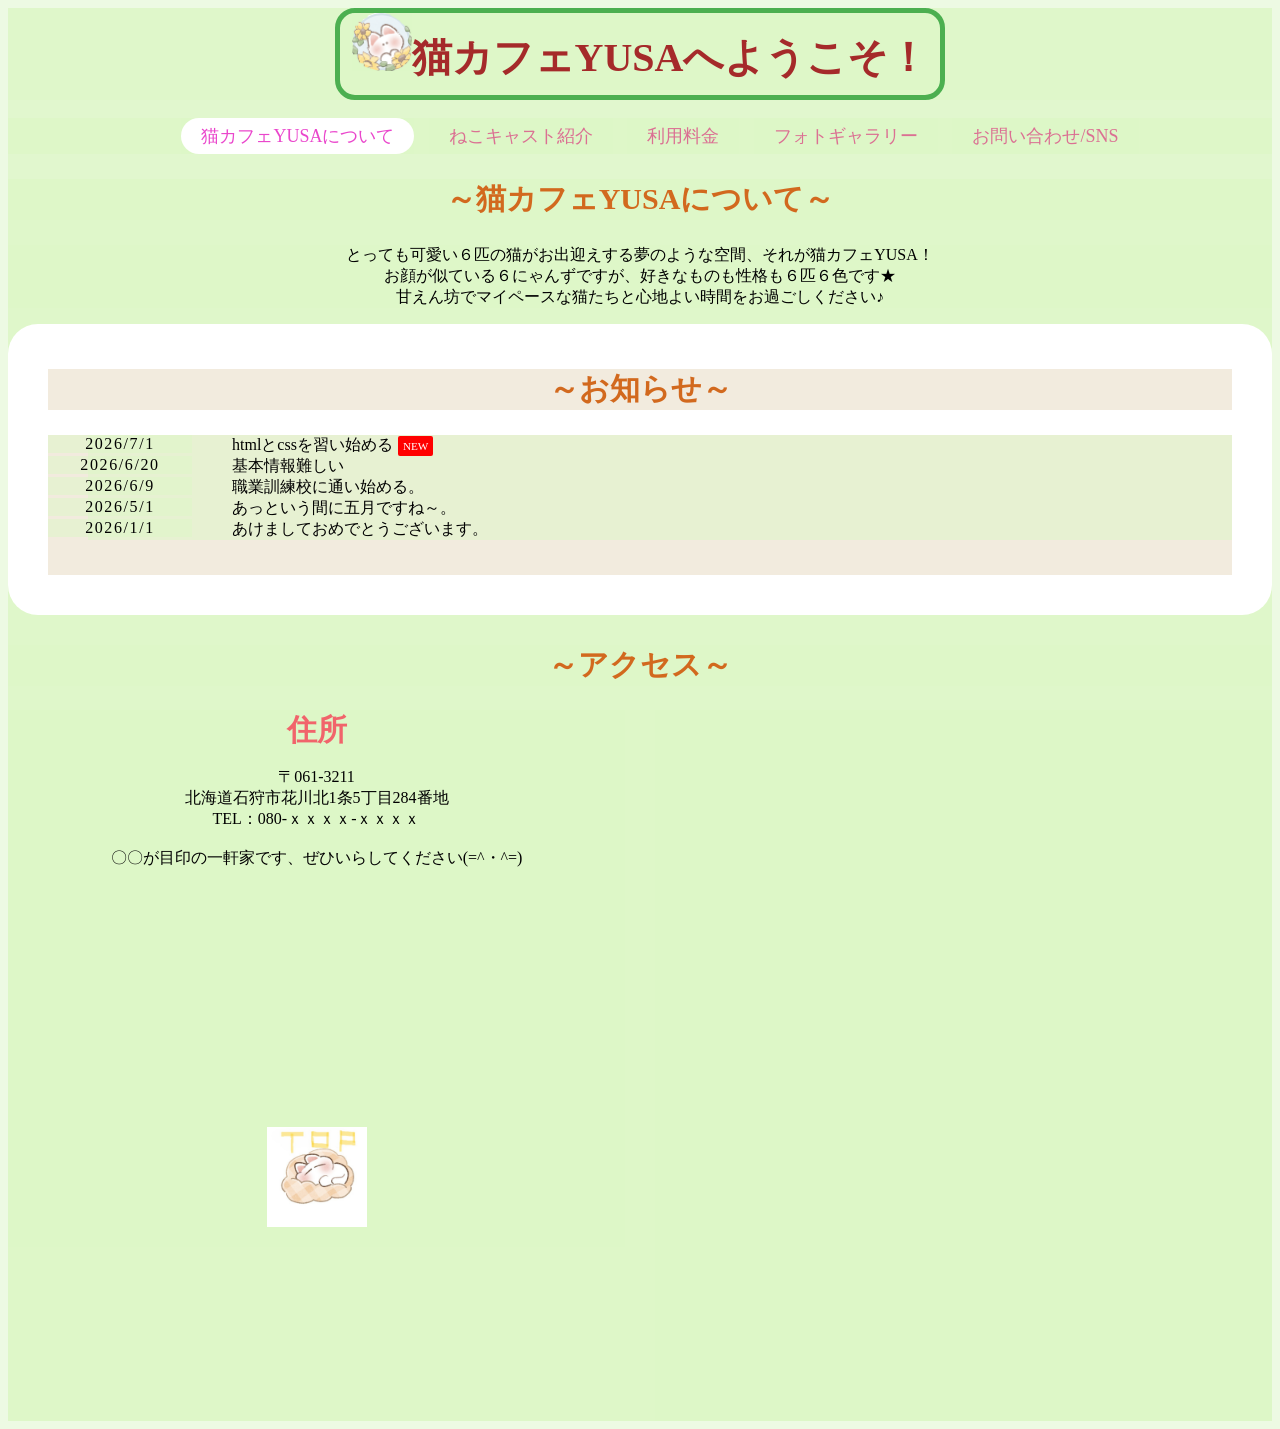
==== index.html @ c288d553 "Rename nekocyanHPhome.html to index.html" ====
<!DOCTYPE html>
<html lang="ja">
    <head>
        <meta charset="UTF-8">
        <meta name="robots" content="noindex,nofollow">
        <title>猫カフェYUSAへようこそ！</title>
        <link rel="stylesheet" href="./nekoHP.css">
        <link rel="preconnect" href="https://fonts.googleapis.com">
<link rel="preconnect" href="https://fonts.gstatic.com" crossorigin>
<link href="https://fonts.googleapis.com/css2?family=DotGothic16&family=M+PLUS+1p&family=RocknRoll+One&family=Zen+Kurenaido&display=swap" rel="stylesheet">
    <link rel="shortcut icon" href="./images/長毛種猫2026-07-28 141146.png">
</head>
    <body class="home">
      <div id="container">
      <header>
      <h1 id="logo"><img src="./images/スクリーンショット 2026-07-24 154748.png" alt="ひまわりねこ" width="60px">猫カフェYUSAへようこそ！</h1>
      </header>
      <nav id="menubar">
       <ul>
        <li class="current"><a href="./nekocyanHPhome.html">猫カフェYUSAについて</a></li>
        <li><a href="./nekocast.html">ねこキャスト紹介</a></li>
        <li><a href="./nekocash.html">利用料金</a></li>
        <li><a href="./nekogallery.html">フォトギャラリー</a></li>
        <li><a href="./nekoform.html">お問い合わせ/SNS</a></li>
       </ul>
      </nav>
            <main>
             <h2>～猫カフェYUSAについて～</h2>
             <p>とっても可愛い６匹の猫がお出迎えする夢のような空間、それが猫カフェYUSA！<br>
                お顔が似ている６にゃんずですが、好きなものも性格も６匹６色です★<br>
             甘えん坊でマイペースな猫たちと心地よい時間をお過ごしください♪</p>
             <section id="new" class="box1">
             <h2 class="osirase">～お知らせ～</h2>
             <dl class="osirase">
             <dt>2026/7/1</dt>
             <dd>htmlとcssを習い始める<span class="newicon">NEW</span></dd>
             <dt>2026/6/20</dt>
             <dd>基本情報難しい</dd>
             <dt>2026/6/9</dt>
             <dd>職業訓練校に通い始める。</dd>
             <dt>2026/5/1</dt>
             <dd>あっという間に五月ですね～。</dd>
             <dt>2026/1/1</dt>
             <dd>あけましておめでとうございます。</dd>
             </dl>
             </section>
             <h2>～アクセス～</h2>
             <div class="access">
             <div class="address">
             <h3>住所</h3>
              <p>
             〒061-3211<br>
              北海道石狩市花川北1条5丁目284番地<br>
              TEL：080-ｘｘｘｘ-ｘｘｘｘ<br>
              <br>
              〇〇が目印の一軒家です、ぜひいらしてください(=^・^=)<br>
              <br>
              <p id="topneko"><a href="#" class="page-top"><img src="./images/クッションで眠る猫さん.jpg" alt="寝ねこ" width="100px"></a></p>
              </p>
            </div>
             <div class="map">
               <iframe
                src="https://www.google.com/maps/embed?pb=!1m18!1m12!1m3!1d2910.790906003731!2d141.30810117597434!3d43.15091987113045!2m3!1f0!2f0!3f0!3m2!1i1024!2i768!4f13.1!3m3!1m2!1s0x5f0b25ce1c0870a3%3A0xa1f7af5924548ea9!2z44CSMDYxLTMyMTEg5YyX5rW36YGT55-z54up5biC6Iqx5bed5YyX77yR5p2h77yV5LiB55uu77yS77yY77yU!5e0!3m2!1sja!2sjp!4v1784771368321!5m2!1sja!2sjp"
                width="100%"
                style="border:0;"
                allowfullscreen=""
                loading="lazy">
                </iframe>
              </div>
             </div>
            </main>
        </div>
    </body>
</html>
---- nekoHP.css ----
@charset "UTF-8";

h1{
    color: brown;
    font-size: 40px;
    padding-bottom: 10px;
}

#logo{
  width: 600px;
  margin: 0 auto;
}


body{
  font-family: "Hachi Maru Pop", cursive;
  font-weight: 400;
  font-style: normal;
}

*{
  text-align: center;
}

*{
  background-color: rgb(221 247 200/0.5);
}

h2{
  font-size: 30px;
    color: chocolate;
}

/*ブロック全体の設定*/
#new dl {
	height: 140px;	/*高さ。内様がこれを超えるとスクロールバーが出ます。*/
	overflow: auto;
	margin-bottom: 20px;
}
/*日付設定*/
#new dt {
	float:inline-start;
	width: 9em;
	letter-spacing: 0.1em;
}
/*記事設定*/
#new dd {
  text-align: left;
	padding-left: 9rem;
}

.box1 {
	overflow: hidden;position: relative;
	padding: 20px 40px;		/*上下、左右へのボックス内の余白*/
	border-radius: 30px;	/*角丸のサイズ。この１行を削除すると、通常の長方形になります。*/
	margin-bottom: 30px;	/*下に空けるスペース*/
	background: #fff;		/*背景色*/
}
/*bg1タイプの背景色*/
.bg1 {
	background: #ede9e2;	/*背景色*/
}
/*bg2タイプの背景色*/
.bg2 {
	background: transparent;	/*背景を透明にする*/
	border: 2px dashed #fff;	/*枠線の幅、線種、色*/
}

.osirase{
  background-color: rgb(242, 235, 222);
}


.newicon {
	font-size: 70%;
	display: inline-block;
	line-height: 1.5;
	padding: 2px 5px;
	border-radius: 2px;
	margin: 0px 5px;
	vertical-align: text-top;
	background: #F00;	/*背景色*/
	color: #FFF;		/*文字色*/
}

.access {
  display: flex;
  gap: 30px;
  align-items: flex-start;
}

.address {
  flex: 5;
  min-width: 0;
}

.map {
  flex: 5;
  min-width: 0;
}

.map iframe {
  width: 100%;
  height: 220px;
  display: block;
}
@media screen and (max-width: 768px) {
  .access {
    flex-direction: column;
  }

  .address,
  .map {
    width: 100%;
  }
}

#topneko{
  margin-top: 15rem;
}

.profile{
  display: flex;
  align-items: flex-start; /* 上揃えなら flex-start */
  gap: 20px;           /* 画像と文章の間隔 */
}

.profile img {
  width: 300px;
  height: auto;
}

.text {
  flex: 1;
}

h1,.photo {
  border: 5px solid #4CAF50;
  border-radius: 20px;
}

h3{
  font-size: 30px;
  color: rgb(241, 100, 107);
  margin: 0;
  padding: 0;
}

.map {
    position: relative;
    width: 100%;
    padding-bottom: 56.25%;
}

.map iframe {
    position: absolute;
    width: 100%;
    height: 100%;
    border: 0;
}

/*メニューブロック全体への指定*/
#menubar {
	line-height: 2;
	text-align: center;
	font-size: 18px;	/*文字サイズ*/	
}
/*メニュー１個あたりの指定*/
#menubar li {
	display: inline-block;	/*横並びにする指定*/
	margin: 0px 5px;			/*上下、左右へのメニューの外側にとる余白*/
}
#menubar li a {
	text-decoration: none;display: block; 
	padding: 0px 20px;	/*上下、左右へのメニューの内側にとる余白*/
}

#menubar li a:link,a:visited{
  color: palevioletred;
}

/*現在表示中(current)と、マウスオン時の指定*/
#menubar li.current a, #menubar li a:hover {
	background: #fff;	/*背景色*/
	color: #ea46cc;			/*文字色*/
	border-radius: 100px;	/*角丸のサイズ。大きめであれば適当で構いません。この１行を削除すると、長方形になります。*/
}

.fade-slideshow {
  width: 600px;
  height: 400px;
  position: relative;
  overflow: hidden;

  margin: 0 auto;

  border: 12px solid #d8b48a;
  border-radius: 15px;
  box-shadow:
    0 4px 10px rgba(0,0,0,0.25),
    inset 0 0 5px rgba(255,255,255,0.8);
} 

.photo-frame {
  position: absolute;
  width: 100%;
  height: 100%;
  top: 0;
  left: 0;

  z-index: 10;
  pointer-events: none;
}

.bnto-table-rounded {
  width: 50%; border-collapse: collapse; background: #f9f4f4;
  height: 300px;
  border-radius: 14px; overflow: hidden;
  border: 2px solid hsl(327 50% 40% / 0.16);
  margin: 0 auto;
  margin-top: 3rem;
}
.bnto-table-rounded th {
  background: hsla(228, 78%, 60%, 0.16);
  color: hsl(328, 81%, 21%);
  text-align: center; padding: 9px 13px;
}
.bnto-table-rounded td { padding: 9px 13px; 
border: 1px solid black;}
.bnto-table-rounded tbody tr + tr td { border: 1px solid black; }
.bnto-table-rounded tbody tr{
  background-color:whitesmoke;
}

.youbi{
  font-size: 25px;
}
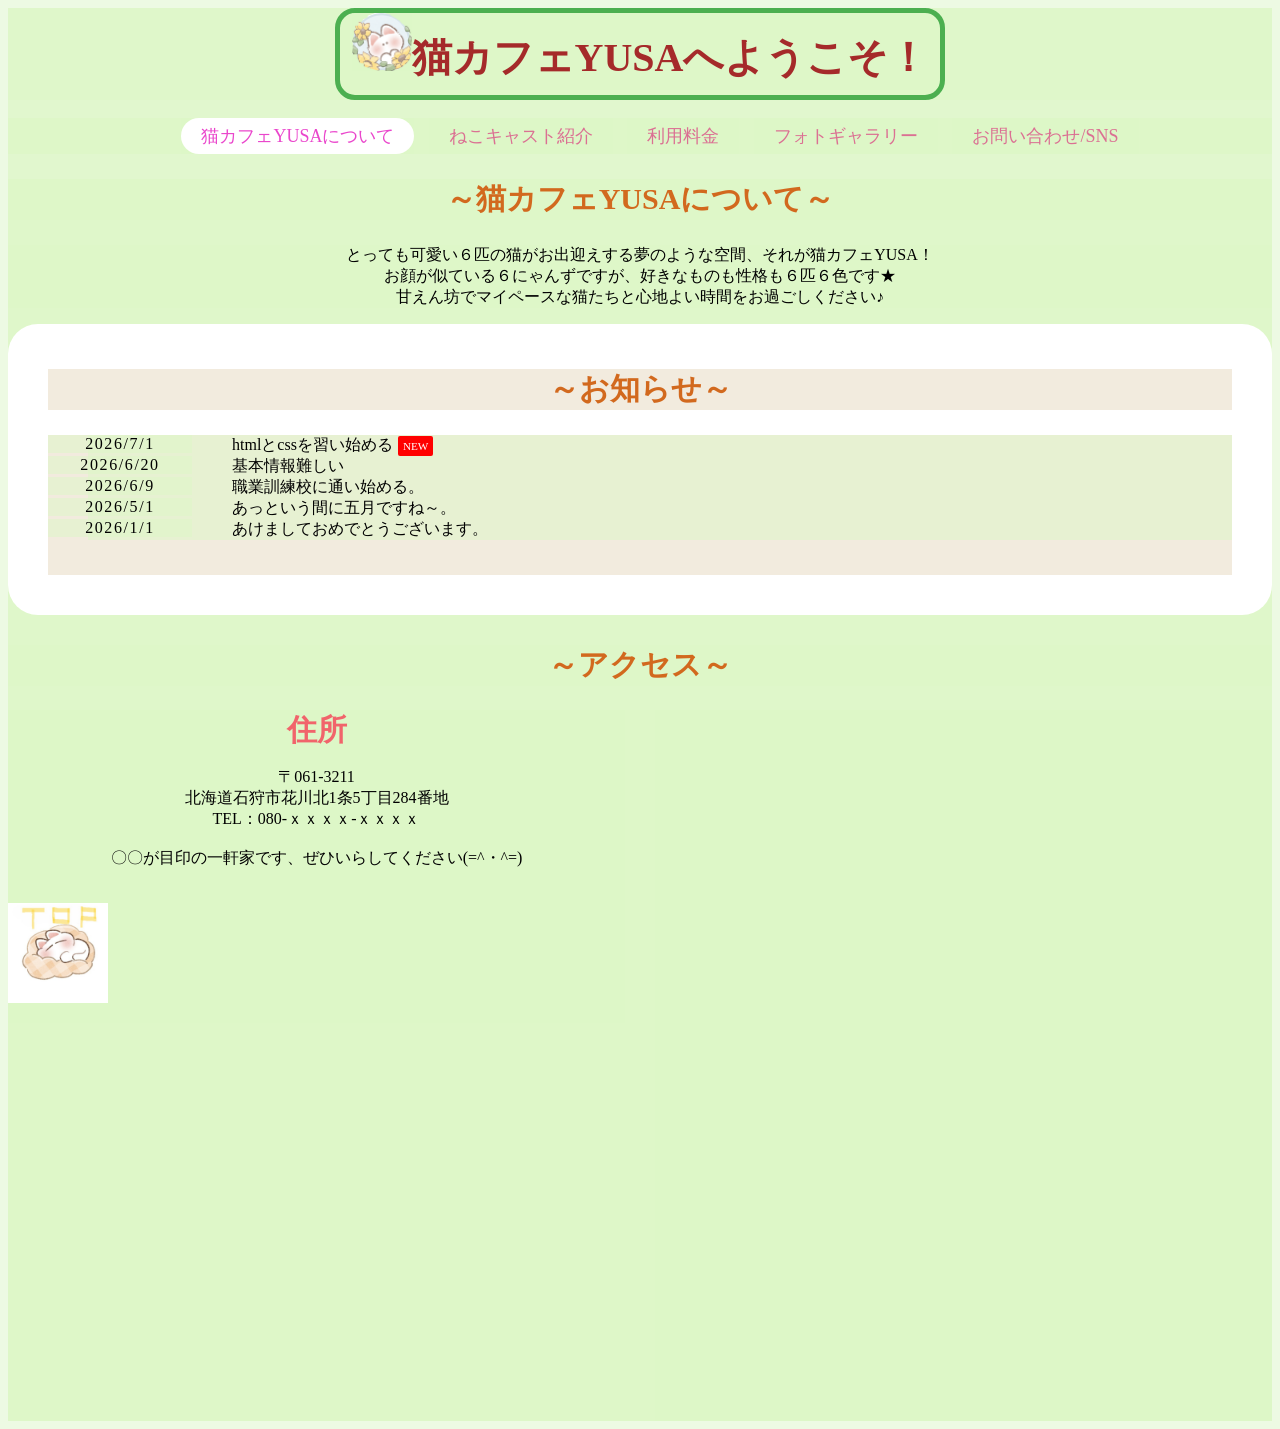
==== commit 53dd022e: "スマホ対応 スマホ対応" ====
--- a/index.html
+++ b/index.html
@@ -3,6 +3,7 @@
     <head>
         <meta charset="UTF-8">
         <meta name="robots" content="noindex,nofollow">
+        <meta name="viewport" content="width=device-width, initial-scale=1.0">
         <title>猫カフェYUSAへようこそ！</title>
         <link rel="stylesheet" href="./nekoHP.css">
         <link rel="preconnect" href="https://fonts.googleapis.com">
@@ -17,7 +18,7 @@
       </header>
       <nav id="menubar">
        <ul>
-        <li class="current"><a href="./nekocyanHPhome.html">猫カフェYUSAについて</a></li>
+        <li class="current"><a href="./index.html">猫カフェYUSAについて</a></li>
         <li><a href="./nekocast.html">ねこキャスト紹介</a></li>
         <li><a href="./nekocash.html">利用料金</a></li>
         <li><a href="./nekogallery.html">フォトギャラリー</a></li>
--- a/nekoHP.css
+++ b/nekoHP.css
@@ -116,7 +116,10 @@
 }
 
 #topneko{
-  margin-top: 15rem;
+  position: fixed
+  right:auto;
+  top:300px;
+  margin-right:700px;
 }
 
 .profile{
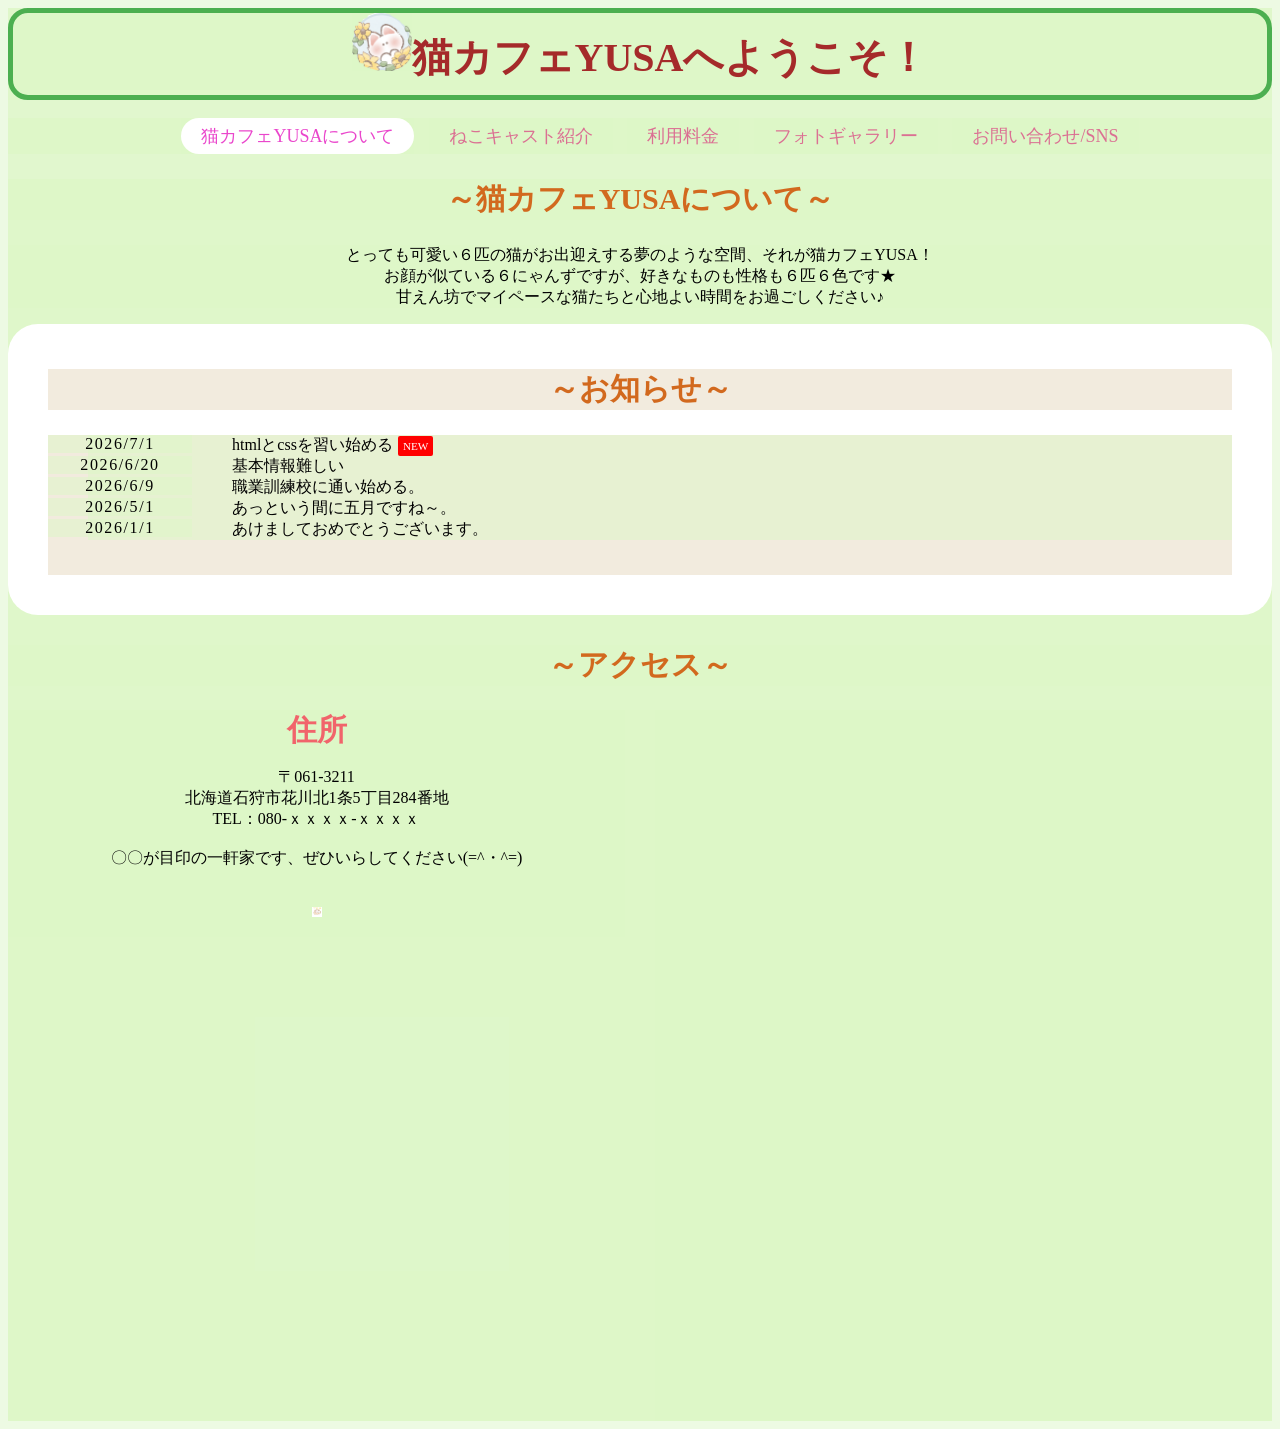
==== commit 5c318971: "Update index.html" ====
--- a/index.html
+++ b/index.html
@@ -56,7 +56,7 @@
               <br>
               〇〇が目印の一軒家です、ぜひいらしてください(=^・^=)<br>
               <br>
-              <p id="topneko"><a href="#" class="page-top"><img src="./images/クッションで眠る猫さん.jpg" alt="寝ねこ" width="100px"></a></p>
+              <p id="topneko"><a href="#" class="page-top"><img src="./images/クッションで眠る猫さん.jpg" alt="寝ねこ" width="10％"></a></p>
               </p>
             </div>
              <div class="map">
--- a/nekoHP.css
+++ b/nekoHP.css
@@ -1,4 +1,13 @@
 @charset "UTF-8";
+
+img {
+  max-width: 100%;
+  height: auto;
+}
+
+@media screen and (max-width: 768px) {
+  /* スマホ用のCSS */
+}
 
 h1{
     color: brown;
@@ -7,7 +16,7 @@
 }
 
 #logo{
-  width: 600px;
+  width: 60％;
   margin: 0 auto;
 }
 
@@ -118,8 +127,6 @@
 #topneko{
   position: fixed
   right:auto;
-  top:300px;
-  margin-right:700px;
 }
 
 .profile{
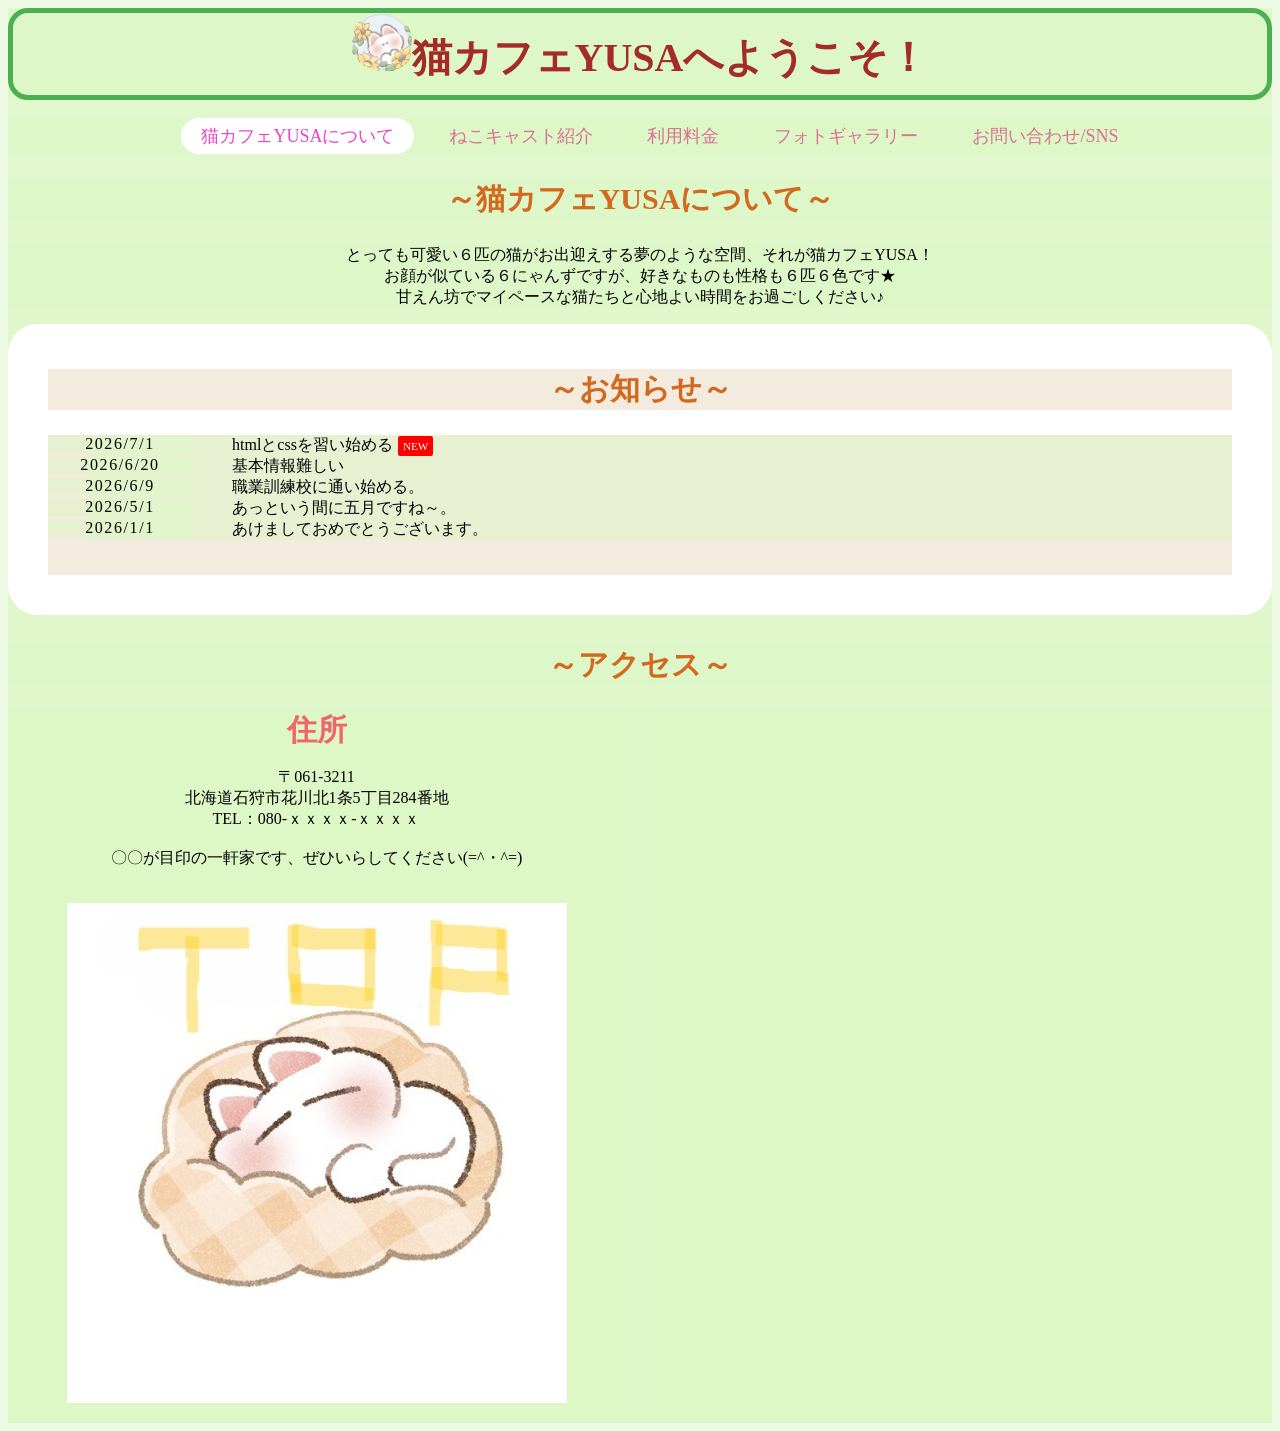
==== commit eae20967: "Fix HTML encoding issues in index.html" ====
--- a/index.html
+++ b/index.html
@@ -56,7 +56,7 @@
               <br>
               〇〇が目印の一軒家です、ぜひいらしてください(=^・^=)<br>
               <br>
-              <p id="topneko"><a href="#" class="page-top"><img src="./images/クッションで眠る猫さん.jpg" alt="寝ねこ" width="10％"></a></p>
+              <p id="topneko"><a href="#" class="page-top"><img src="./images/クッションで眠る猫さん.jpg" alt="寝ねこ"></a></p>
               </p>
             </div>
              <div class="map">
